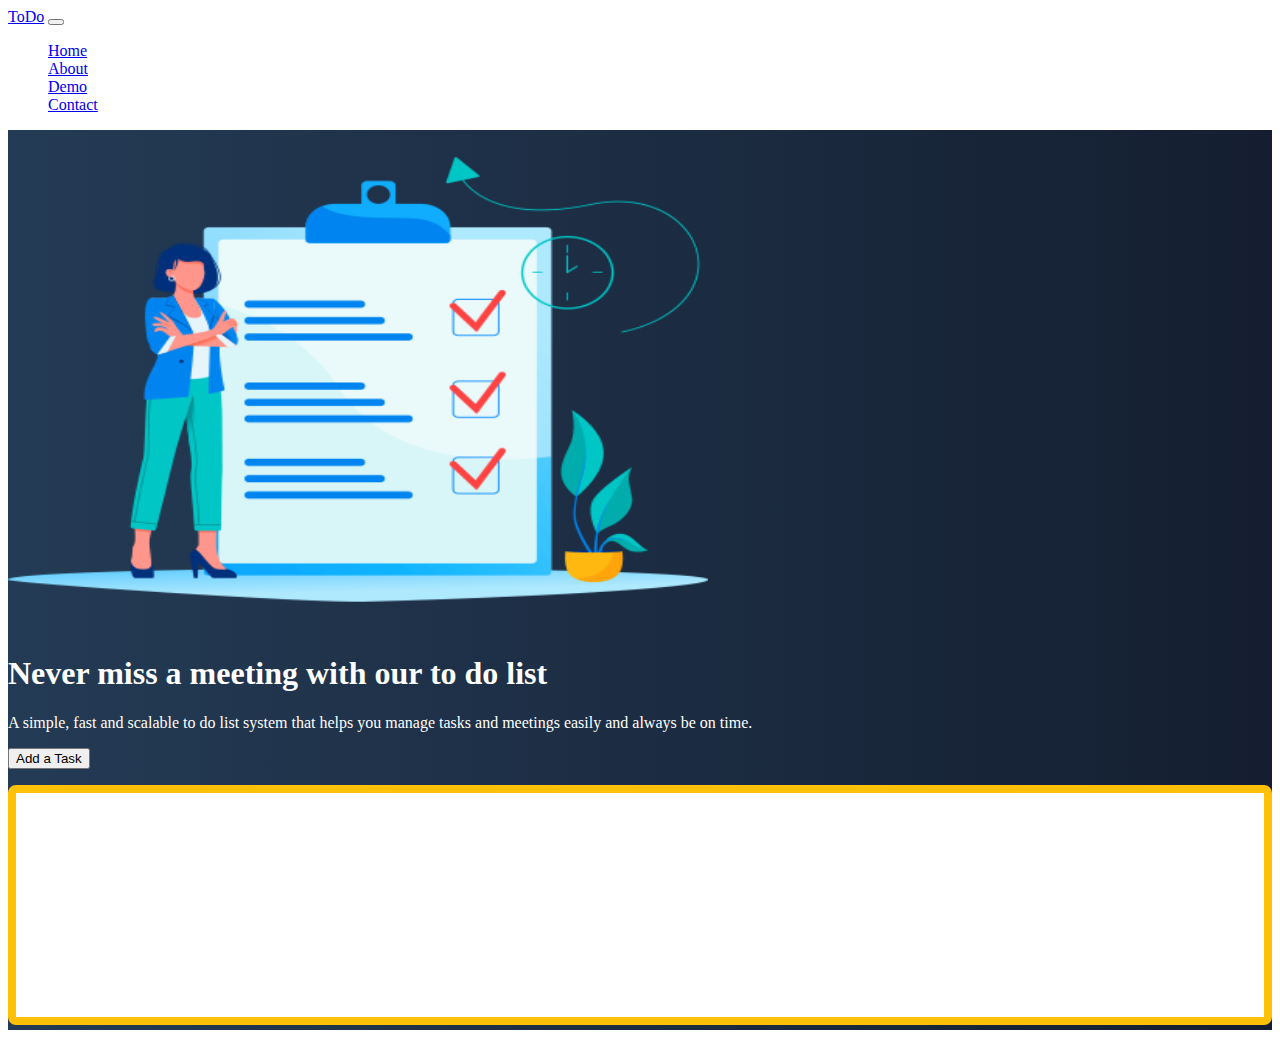
==== index.html @ ed4c41cf "Initial commit" ====
<!doctype html>
<html lang="en">

<head>
    <title>First Project</title>
    <!-- Required meta tags -->
    <meta charset="utf-8">
    <meta name="viewport" content="width=device-width, initial-scale=1, shrink-to-fit=no">

    <!-- Bootstrap CSS -->
    <link href="https://cdn.jsdelivr.net/npm/bootstrap@5.0.0/dist/css/bootstrap.min.css" rel="stylesheet"
        integrity="sha384-wEmeIV1mKuiNpC+IOBjI7aAzPcEZeedi5yW5f2yOq55WWLwNGmvvx4Um1vskeMj0" crossorigin="anonymous">
    
    <link href="css/site.css" rel="stylesheet">

    <!-- Convert this to an external style sheet -->

</head>

<body>
    <nav class="navbar navbar-expand-md navbar-dark fixed-top">
        <div class="container-fluid">
            <a class="navbar-brand" href="#">ToDo</a>
            <button class="navbar-toggler" type="button" data-bs-toggle="collapse" data-bs-target="#navbarCollapse"
                aria-controls="navbarCollapse" aria-expanded="false" aria-label="Toggle navigation">
                <span class="navbar-toggler-icon"></span>
            </button>
            <div class="collapse navbar-collapse" id="navbarCollapse">
                <ul class="navbar-nav me-auto mb-2 mb-md-0">
                    <li class="nav-item">
                        <a class="nav-link active" aria-current="page" href="#">Home</a>
                    </li>
                    <li class="nav-item">
                        <a class="nav-link" href="#">About</a>
                    </li>
                    <li class="nav-item">
                        <a class="nav-link" href="#">Demo</a>
                    </li>
                    <li class="nav-item">
                        <a class="nav-link" href="#">Contact</a>
                    </li>
                </ul>
            </div>
        </div>
    </nav>
    <!-- ======= Hero Section ======= -->
    <main id="hero">
        <div class="container col-xxl-8 px-4 py-5">
            <div class="row flex-lg-row-reverse align-items-center g-5 py-5">
                <div class="col-10 col-sm-8 col-lg-6">
                    <img src="/img/ToDoList.png"
                        class="d-block mx-lg-auto img-fluid" alt="Bootstrap Themes" width="700" height="500"
                        loading="lazy">
                </div>
                <div class="col-lg-6">
                    <h1 class="display-5 fw-bold lh-1 mb-3">Never miss a meeting with our to do list</h1>
                    <p class="lead">A simple, fast and scalable to do list system that helps you manage tasks and meetings easily 
                        and always be on time.
                    </p>
                    <div class="d-grid gap-2 d-md-flex justify-content-md-start">
                        <button type="button" onclick="addTask()" class="btn btn-warning btn-lg px-4 me-md-2">Add a Task</button>
                    </div>
                    <div class="taskContainer off-bottom" id="taskItems">
                        <div class="scrollbox">
                          <ul id="list" class="list list-group">

                          </ul>
                        </div>
                    </div>
                </div>
            </div>
        </div>
    </main>
    <!-- Bootstrap JS -->
    <script src="https://cdn.jsdelivr.net/npm/bootstrap@5.0.0/dist/js/bootstrap.bundle.min.js"
        integrity="sha384-p34f1UUtsS3wqzfto5wAAmdvj+osOnFyQFpp4Ua3gs/ZVWx6oOypYoCJhGGScy+8" crossorigin="anonymous">
    </script>
    <script src="js/site.js"></script>
</body>

</html>
---- css/site.css ----
body {
    color: white
}

#hero {
    height: 100vh;
    background: #141E30;
    /* fallback for old browsers */
    background: -webkit-linear-gradient(to right, #243B55, #141E30);
    /* Chrome 10-25, Safari 5.1-6 */
    background: linear-gradient(to right, #243B55, #141E30);
    /* W3C, IE 10+/ Edge, Firefox 16+, Chrome 26+, Opera 12+, Safari 7+ */
}

.taskContainer {
    background-color: white;
    border: solid .5em #ffc107;
    border-radius: .5em;
    box-sizing: border-box;
    flex: 0 0 30%;
    height: 240px;
    margin-top: 1em;
    overflow: auto;
}


#taskItems {
    overflow: hidden;
    position: relative;

}

#taskItems .scrollbox {
    height: 100%;
    overflow: auto;
}


.list {
    list-style: none;
    margin: 0;
    padding: 0;
}

.item {
    background-color: lightgray;
    color: #212121;
    margin: .25em;
    padding: .5em;
}
*/End copy CSS Code
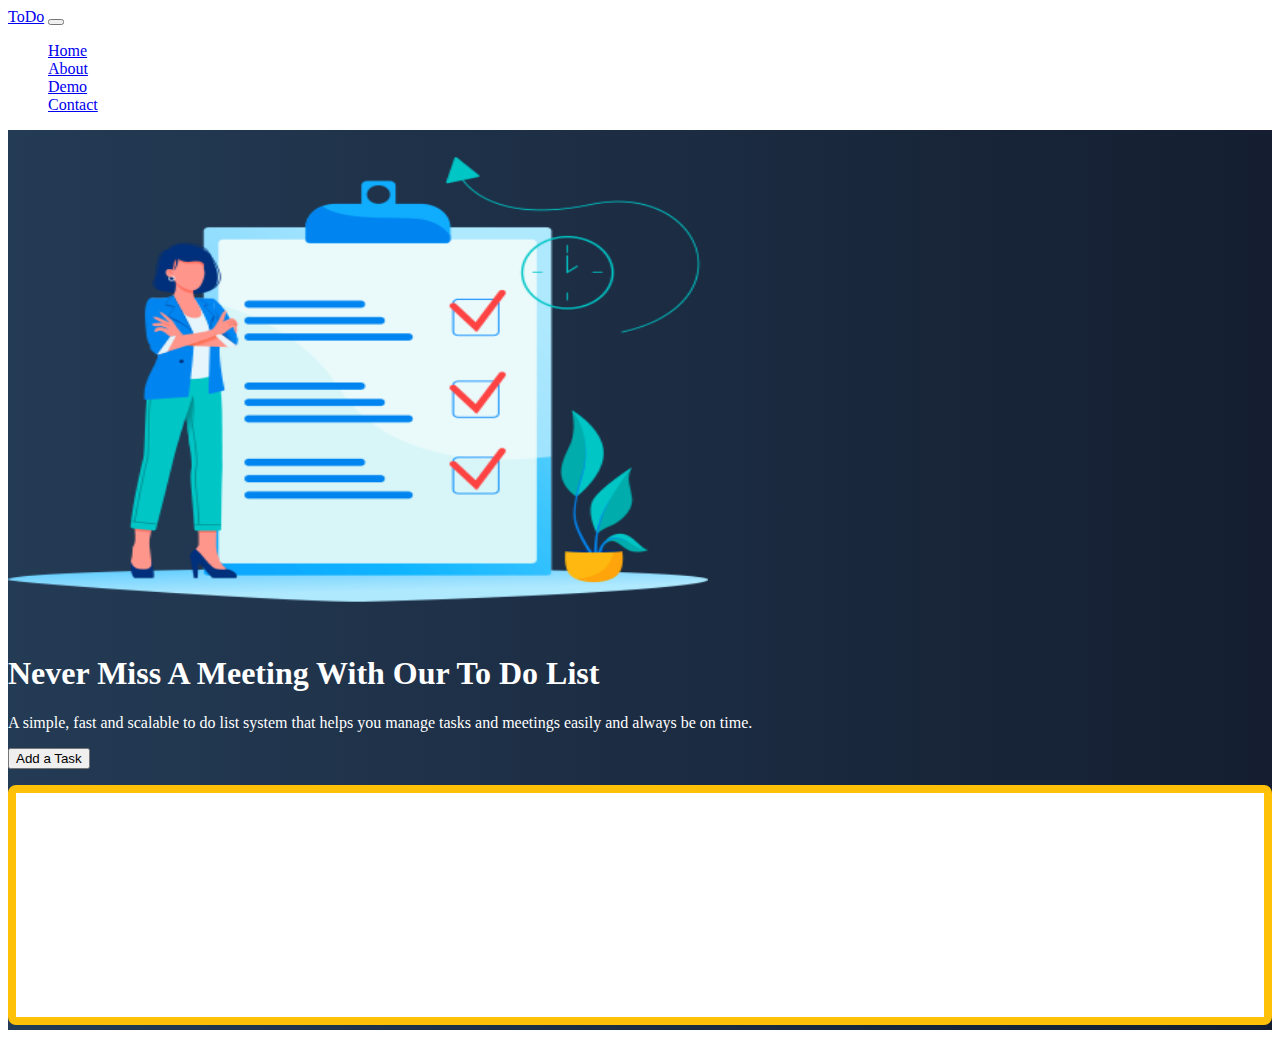
==== commit 25821f94: "initial commit" ====
--- a/index.html
+++ b/index.html
@@ -53,7 +53,7 @@
                         loading="lazy">
                 </div>
                 <div class="col-lg-6">
-                    <h1 class="display-5 fw-bold lh-1 mb-3">Never miss a meeting with our to do list</h1>
+                    <h1 class="display-5 fw-bold lh-1 mb-3">Never Miss A Meeting With Our To Do List</h1>
                     <p class="lead">A simple, fast and scalable to do list system that helps you manage tasks and meetings easily 
                         and always be on time.
                     </p>
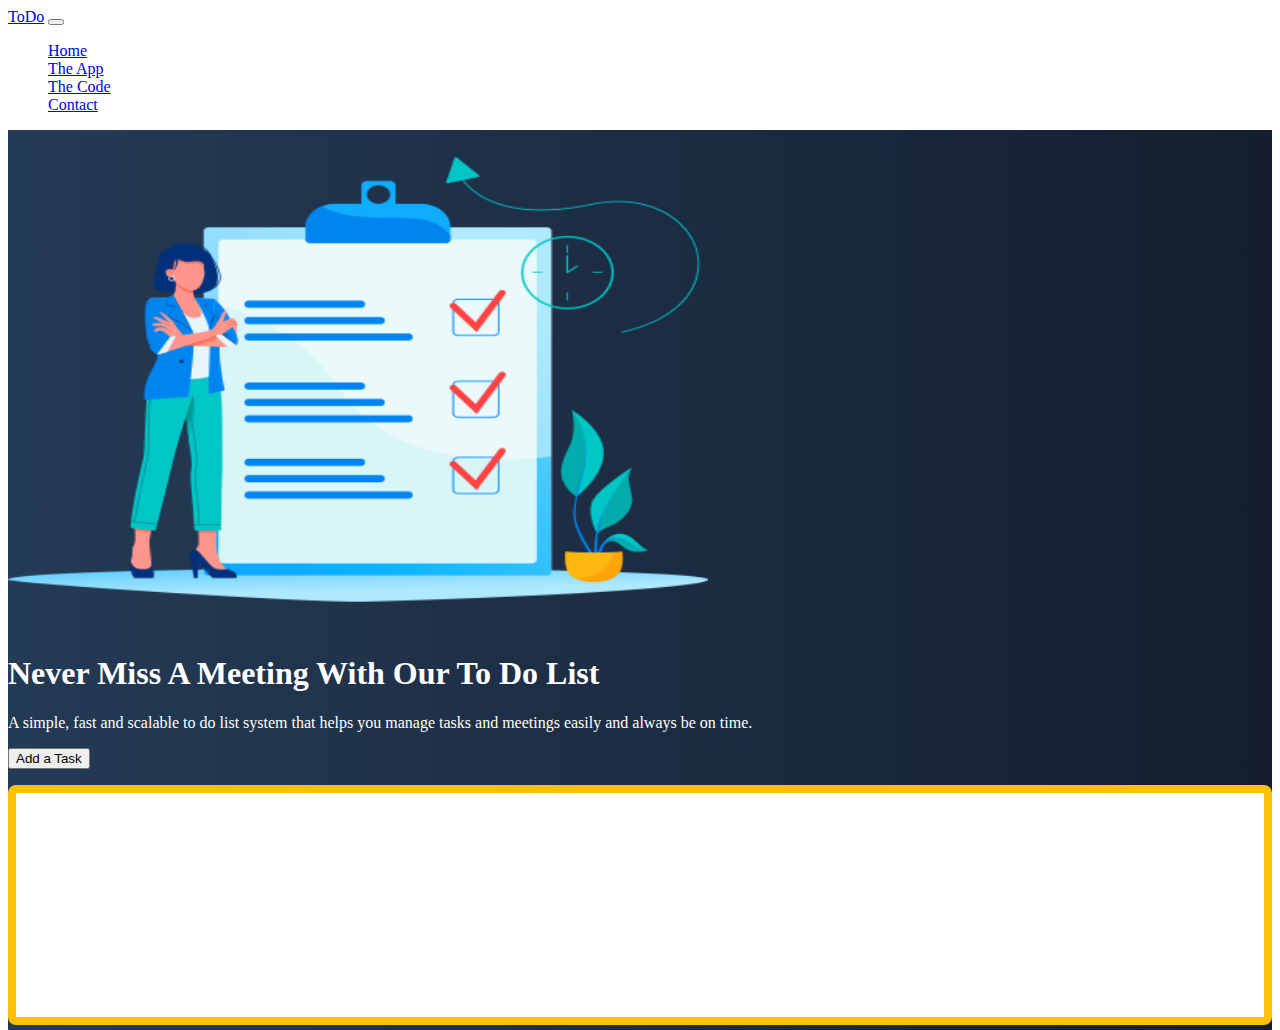
==== commit 58c68cad: "adding Contact" ====
--- a/index.html
+++ b/index.html
@@ -28,16 +28,16 @@
             <div class="collapse navbar-collapse" id="navbarCollapse">
                 <ul class="navbar-nav me-auto mb-2 mb-md-0">
                     <li class="nav-item">
-                        <a class="nav-link active" aria-current="page" href="#">Home</a>
+                        <a class="nav-link active" aria-current="page" href="index.html">Home</a>
                     </li>
                     <li class="nav-item">
-                        <a class="nav-link" href="#">About</a>
+                        <a class="nav-link" href="#">The App</a>
                     </li>
                     <li class="nav-item">
-                        <a class="nav-link" href="#">Demo</a>
+                        <a class="nav-link" href="#">The Code</a>
                     </li>
                     <li class="nav-item">
-                        <a class="nav-link" href="#">Contact</a>
+                        <a class="nav-link" href="contact.html">Contact</a>
                     </li>
                 </ul>
             </div>
--- a/css/site.css
+++ b/css/site.css
@@ -1,10 +1,12 @@
 
-body {
-    color: white
+body,
+html {
+    color: white;
+    height: 100%;
 }
 
 #hero {
-    height: 100vh;
+    min-height: 100vh;
     background: #141E30;
     /* fallback for old browsers */
     background: -webkit-linear-gradient(to right, #243B55, #141E30);
